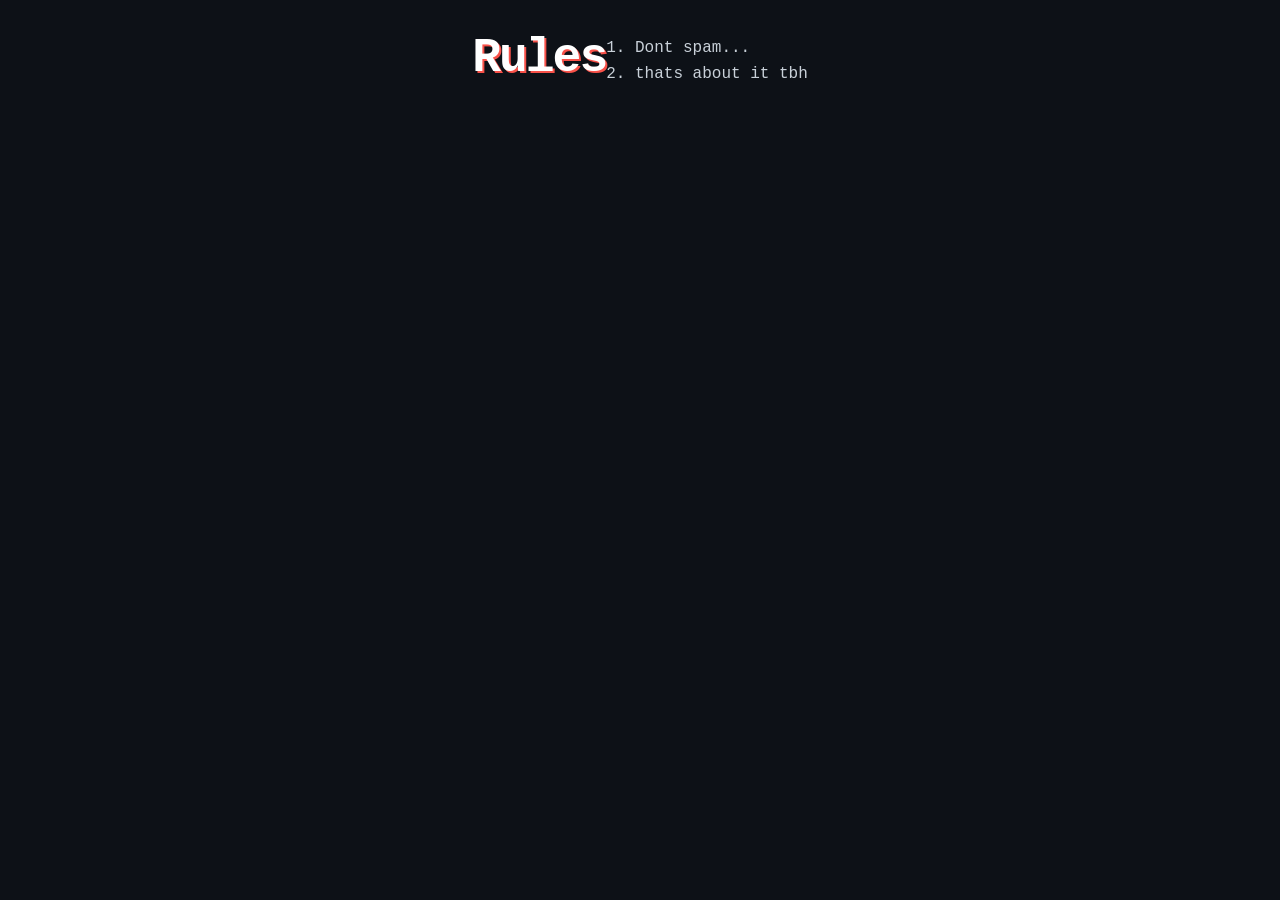
==== rules/index.html @ a5518a87 "added  rules" ====
<!DOCTYPE html>
<html lang="en">
<head>
    <meta charset="UTF-8">
    <meta name="viewport" content="width=device-width, initial-scale=1.0">
    <title>Document</title>
    <link rel="stylesheet" href="/styles.css">
</head>
<body>
    <h1>Rules</h1>
    <p>1. Dont spam... <br>2. thats about it tbh</p>
</body>
</html>
---- styles.css ----
:root {
    --bg: #0d1117;
    --panel: #161b22;
    --accent: #f85149;
    --text: #c9d1d9;
    --white: #ffffff;
    --green: #238636;
    --border: #30363d;
}

body { 
    background-color: var(--bg); 
    color: var(--text); 
    font-family: 'Courier New', Courier, monospace; 
    margin: 0;
    line-height: 1.6;
    display: flex;
    justify-content: center;
    padding: 20px;
}

.container { max-width: 650px; width: 100%; }

.nav-tabs {
    display: flex;
    gap: 10px;
    margin-bottom: 20px;
    border-bottom: 1px solid var(--border);
    padding-bottom: 10px;
}

.nav-tab {
    color: var(--text);
    text-decoration: none;
    padding: 5px 10px;
    border: 1px solid var(--border);
    background-color: transparent;
    transition: all 0.2s ease;
    font-size: 0.9rem;
    font-family: 'Courier New', Courier, monospace;
    font-weight: bold;
    letter-spacing: 1px;
}

.nav-tab:hover {
    color: var(--accent);
    border-color: var(--accent);
    background-color: rgba(248, 81, 73, 0.1);
}

.nav-tab.active {
    color: var(--accent);
    border-color: var(--accent);
    background-color: rgba(248, 81, 73, 0.15);
}

.label { 
    color: var(--accent); 
    font-weight: bold; 
    letter-spacing: 2px; 
    font-size: 0.75rem; 
    margin-bottom: 10px;
    text-transform: uppercase;
}

h1 { 
    font-size: 3rem; 
    margin: 0 0 20px 0; 
    color: var(--white); 
    letter-spacing: -2px;
    text-shadow: 2px 2px 0px var(--accent);
}

.manifesto { margin-bottom: 40px; font-size: 1.1rem; }
.highlight { color: var(--white); border-bottom: 1px solid var(--accent); }

.quote-box {
    margin: 25px 0;
    padding: 15px 20px;
    background-color: #000;
    border-left: 4px solid var(--accent);
    font-style: italic;
}

/* POSTING BOX */
.custom-post-box {
    background: var(--panel);
    border: 1px solid var(--border);
    padding: 25px;
    margin-bottom: 40px;
    box-shadow: 0 4px 12px rgba(0,0,0,0.5);
}

input[type="text"], textarea {
    width: 100%;
    background: var(--bg);
    border: 1px solid var(--border);
    color: var(--white);
    padding: 12px;
    font-family: inherit;
    margin-bottom: 15px;
    box-sizing: border-box;
    transition: border 0.3s;
}

input:focus, textarea:focus { border-color: var(--accent); outline: none; }

.submit-btn {
    background: var(--green);
    color: white;
    border: none;
    padding: 12px 25px;
    cursor: pointer;
    font-weight: bold;
    width: 100%;
    text-transform: uppercase;
    transition: opacity 0.2s;
}

.submit-btn:hover { opacity: 0.8; }

/* FEED ITEMS */
.post {
    background: var(--panel);
    border: 1px solid var(--border);
    padding: 20px;
    margin-bottom: 20px;
}

.post-header { 
    display: flex; 
    justify-content: space-between; 
    font-size: 0.85rem; 
    margin-bottom: 12px;
    border-bottom: 1px solid var(--border);
    padding-bottom: 8px;
}

.thread-link {
    display: inline-block;
    margin-top: 15px;
    color: var(--green);
    text-decoration: none;
    font-weight: bold;
    font-size: 0.8rem;
}

.thread-link:hover { text-decoration: underline; }

.back-link {
    display: block;
    margin-bottom: 20px;
    color: var(--accent);
    text-decoration: none;
    font-size: 0.9rem;
}

.footer { margin-top: 60px; font-size: 0.7rem; opacity: 0.5; text-align: center; }
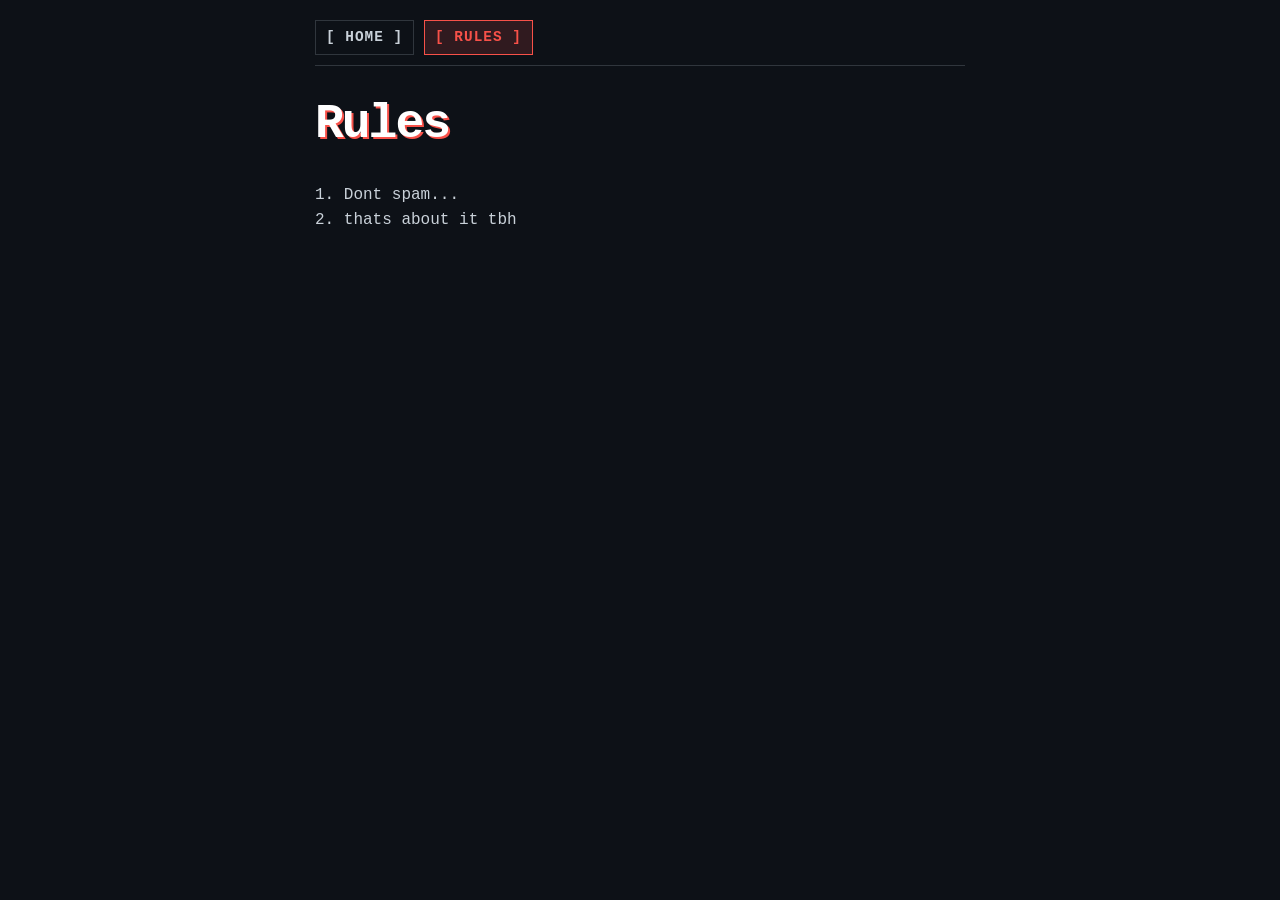
==== commit bcd52396: "232e4ret5ggggggggggggggggfdfs" ====
--- a/rules/index.html
+++ b/rules/index.html
@@ -3,11 +3,19 @@
 <head>
     <meta charset="UTF-8">
     <meta name="viewport" content="width=device-width, initial-scale=1.0">
-    <title>Document</title>
-    <link rel="stylesheet" href="/styles.css">
+    <title>Rules // AWITHO</title>
+    <link rel="stylesheet" href="../styles.css">
 </head>
 <body>
-    <h1>Rules</h1>
-    <p>1. Dont spam... <br>2. thats about it tbh</p>
+
+    <div class="container">
+        <div class="nav-tabs">
+            <a href="../index.html" class="nav-tab">[ HOME ]</a>
+            <a href="index.html" class="nav-tab active">[ RULES ]</a>
+        </div>
+
+        <h1>Rules</h1>
+        <p>1. Dont spam... <br>2. thats about it tbh</p>
+    </div>
 </body>
 </html>
